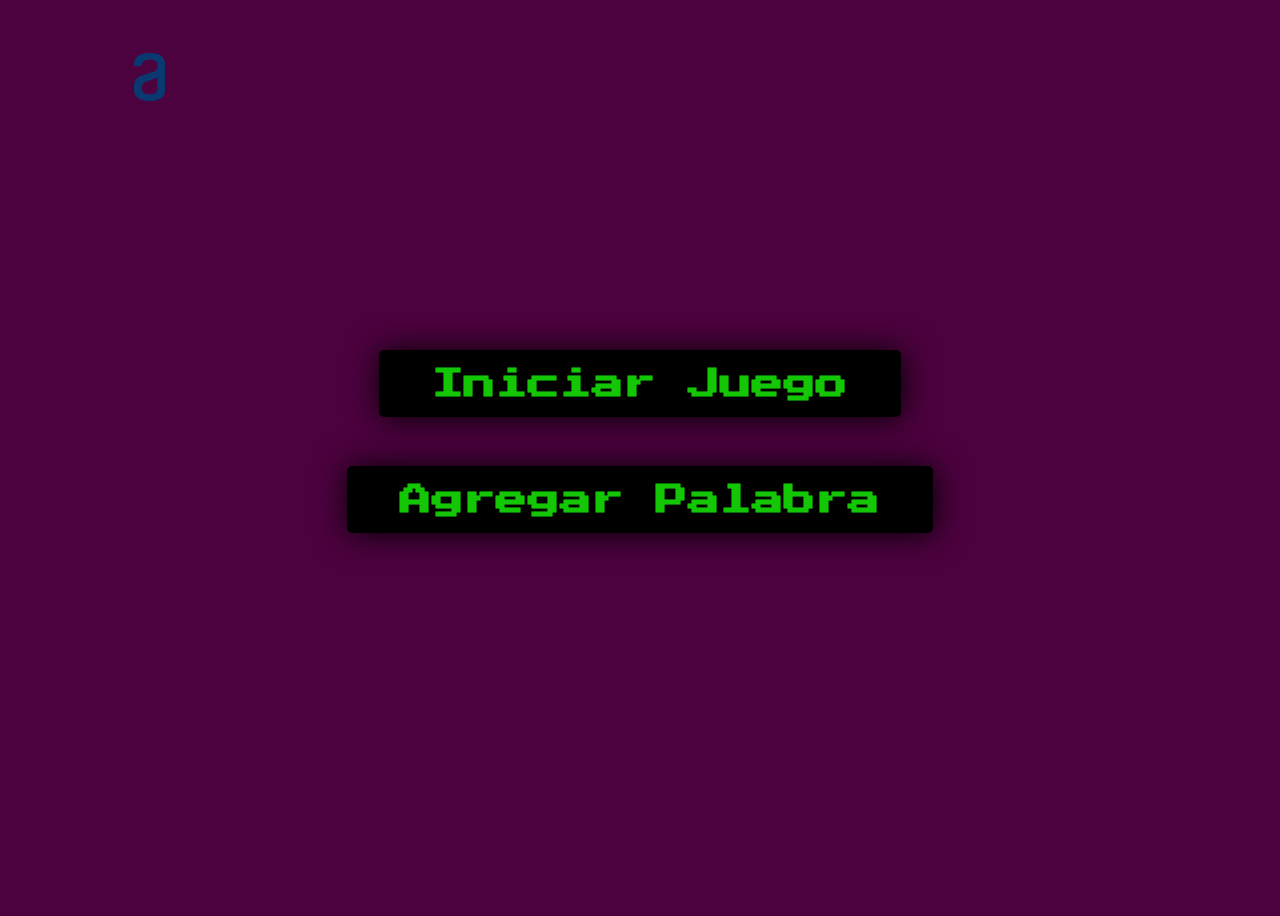
==== index.html @ e964baee "interfas de ingreso al juego" ====
<!DOCTYPE html>
<html lang="es">
    <head>
        <meta charset="UTF-8">
        <title>Inicio</title>
        <link rel="stylesheet" href="style.css">
    </head>
    <body>
        <header>
            <div class="Alura">
                <img src="images/Vector.png" alt="logo ALURA">
            </div>
        </header>
        <main>
            <div class="buttons">
                <div class="button1">
                    <a href="Iniciar Juego" id="playInit">Iniciar Juego</a>
                    <link href="https://fonts.googleapis.com/css2?family=Press+Start+2P&display=swap" rel="stylesheet">
                </div>
                <div class="button2">
                    <a href="addText.html" id="goAdd">Agregar Palabra</a>
                    <link href="https://fonts.googleapis.com/css2?family=Press+Start+2P&display=swap" rel="stylesheet">
                </div>
            </div>
        </main>
        <footer>

        </footer>
        <script src="script.js"></script>
    </body>
</html>
---- style.css ----
body{
    min-height: 100vh;
    background: #4c023e;
}
header{
    width: 100%;
    height: 10vh;
}
.Alura{
    position: relative;
    top: 50%;
    left: 10%;
    display: inline-block;
}
main{
    height: 80vh;
    width: 100%;
}
.buttons{
    padding: 15%;
}
.button1{
    margin: 5em 0;
    width: 100%;
    text-align: center;
    transition: 1s;
}
.button1 a{
    text-decoration: none;
    padding: 2% 6%;
    font-family: 'Press Start 2P', cursive;
    font-size: 2em;
    font-weight: 900;
    border-radius: 5px;
    background: #000000;
    color: #14c704;
    box-shadow: 1px 1px 1em #000000;
}
.button1:hover{
    transform: scale(1.2);
}
.button2{
    margin: 5em 0;
    width: 100%;
    text-align: center;
    transition: 1s; 
}
.button2 a{
    text-decoration: none;
    padding: 2% 6%;
    font-family: 'Press Start 2P', cursive;
    font-size: 2em;
    font-weight: 900;
    border-radius: 5px;
    background: #000000;
    color: #14c704;
    box-shadow: 1px 1px 1em #000000;  
}
.button2:hover{
    transform: scale(1.2);
}
footer{
    width: 100vh;
    height: 100%;
}
/*agregar texto*/
.textArea{
    position: relative;
    top: 15%;
    text-align: center;
}
.textArea textarea{
    width: 50%;
    height: 40vh;
    border-radius: 10px;
    box-shadow: 1px 1px 1em #000000;
    font-family: 'Press Start 2P', cursive;
    resize: none;
    font-size: 2em;
    text-transform: uppercase;
    background: #000000;
    color: #14c704;
    text-align: center;
    border: none;
}
.button3{
    text-align: center;
    position: relative;
    top: 20%;
}
.button3 input{
    background: #000000;
    padding: 2% 5%;
    color: #14c704;
    border-radius: 5px;
    cursor: pointer;
    transition: 1s;
    font-family: 'Press Start 2P', cursive;
    font-weight: 800;
    font-size: 2em;
}
.button3 input:hover{
    transform: scale(1.1);
}
.button4{
    text-align: center;
    position: relative;
    top: 25%;
    width: 50%;
    left: 25%;
    transition: 1s;
}
.button4 a{
    text-decoration: none;
    padding: 2% 5%;
    background: #000000;
    color: #14c704;
    font-family: 'Press Start 2P', cursive;
    font-size: 2em;
    font-weight: 900;
    cursor: pointer;
    border-radius: 5px;
}
.button4:hover{
    transform: scale(1.1);
}
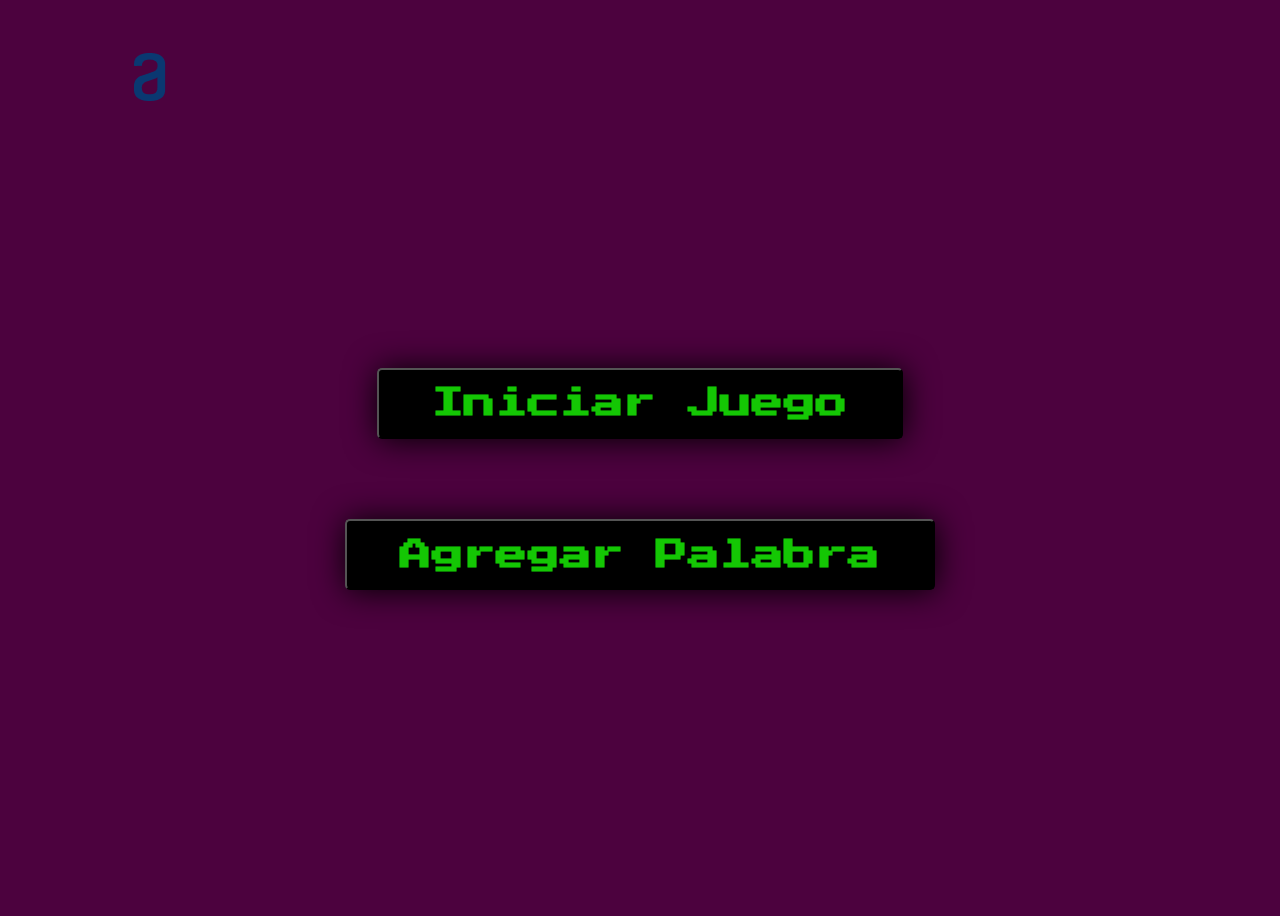
==== commit b0e27eea: "fin del desarrollo del juego" ====
--- a/index.html
+++ b/index.html
@@ -12,15 +12,66 @@
             </div>
         </header>
         <main>
-            <div class="buttons">
+            <div class="buttons" id="buttons">
                 <div class="button1">
-                    <a href="Iniciar Juego" id="playInit">Iniciar Juego</a>
+                    <button>Iniciar Juego</button>
                     <link href="https://fonts.googleapis.com/css2?family=Press+Start+2P&display=swap" rel="stylesheet">
                 </div>
                 <div class="button2">
-                    <a href="addText.html" id="goAdd">Agregar Palabra</a>
+                    <button>Agregar Palabra</button>
                     <link href="https://fonts.googleapis.com/css2?family=Press+Start+2P&display=swap" rel="stylesheet">
                 </div>
+            </div>
+            <div id="addText">
+                <div class="textArea">
+                    <textarea name="" id="text" cols="30" rows="10" placeholder="ingresa el texto aqui"></textarea>
+                    <link href="https://fonts.googleapis.com/css2?family=Press+Start+2P&display=swap" rel="stylesheet">
+                </div>
+                <div class="button3">
+                    <input type="submit" value="Agregar palabra" id="buttonAdd">
+                    <link href="https://fonts.googleapis.com/css2?family=Press+Start+2P&display=swap" rel="stylesheet">
+                </div>
+                <div class="button4">
+                    <button>Regresar</button>
+                    <link href="https://fonts.googleapis.com/css2?family=Press+Start+2P&display=swap" rel="stylesheet">
+                </div>
+            </div>
+            <div id="Grafic">
+                <div class="canvas">
+                    <canvas width="400" height="400"></canvas>  
+                </div>
+                <div id="buttons2">
+                    <div id="usedLetters">
+                    </div>
+                    <div id="addWord">
+                    </div>
+                    <div class="button5">
+                        <button>Agregar Palabra</button>
+                        <link href="https://fonts.googleapis.com/css2?family=Press+Start+2P&display=swap" rel="stylesheet">
+                    </div>
+                </div>
+                <div id="buttons3">
+                    <div id="gameOver">
+                        <div class="text1">
+                            <p>Fin del Juego</p>
+                        </div>
+                        <div class="button6">
+                            <button>Jugar de Nuevo</button>
+                            <link href="https://fonts.googleapis.com/css2?family=Press+Start+2P&display=swap" rel="stylesheet">
+                        </div>
+                    </div>
+                </div>
+                <div id="buttons4">
+                    <div id="goodGame">
+                        <div class="text2">
+                            <p>Buen Juego</p>
+                        </div>
+                        <div class="button7">
+                            <button>Jugar de Nuevo</button>
+                            <link href="https://fonts.googleapis.com/css2?family=Press+Start+2P&display=swap" rel="stylesheet">
+                        </div>
+                    </div>
+                </div>  
             </div>
         </main>
         <footer>
--- a/style.css
+++ b/style.css
@@ -25,7 +25,7 @@
     text-align: center;
     transition: 1s;
 }
-.button1 a{
+.button1 button{
     text-decoration: none;
     padding: 2% 6%;
     font-family: 'Press Start 2P', cursive;
@@ -45,7 +45,7 @@
     text-align: center;
     transition: 1s; 
 }
-.button2 a{
+.button2 button{
     text-decoration: none;
     padding: 2% 6%;
     font-family: 'Press Start 2P', cursive;
@@ -64,6 +64,10 @@
     height: 100%;
 }
 /*agregar texto*/
+#addText{
+    display: none;
+    height: 80%;
+}
 .textArea{
     position: relative;
     top: 15%;
@@ -98,6 +102,7 @@
     font-family: 'Press Start 2P', cursive;
     font-weight: 800;
     font-size: 2em;
+    box-shadow: 1px 1px 1em #000000;
 }
 .button3 input:hover{
     transform: scale(1.1);
@@ -110,17 +115,144 @@
     left: 25%;
     transition: 1s;
 }
-.button4 a{
-    text-decoration: none;
-    padding: 2% 5%;
-    background: #000000;
-    color: #14c704;
-    font-family: 'Press Start 2P', cursive;
-    font-size: 2em;
-    font-weight: 900;
-    cursor: pointer;
-    border-radius: 5px;
+.button4 button{
+    text-decoration: none;
+    padding: 2% 5%;
+    background: #000000;
+    color: #14c704;
+    font-family: 'Press Start 2P', cursive;
+    font-size: 2em;
+    font-weight: 900;
+    cursor: pointer;
+    border-radius: 5px;
+    box-shadow: 1px 1px 1em #000000;
 }
 .button4:hover{
     transform: scale(1.1);
+}
+/*grafica*/
+#Grafic{
+    display: none;
+    height: 80%;
+    margin: 5em;
+}
+.canvas{
+   text-align: center;
+   border-radius: 10px;
+   background: #000000;
+   box-shadow: 1px 1px 1em #000000;
+}
+.button5{
+    text-align: center;
+    position: relative;
+    top: 2%;
+    width: 50%;
+    left: 25%;
+    transition: 1s;
+}
+.button5 button{
+    text-decoration: none;
+    padding: 2% 5%;
+    background: #000000;
+    color: #14c704;
+    font-family: 'Press Start 2P', cursive;
+    font-size: 1.5em;
+    font-weight: 900;
+    cursor: pointer;
+    border-radius: 5px;
+    box-shadow: 1px 1px 1em #000000;
+}
+.button5:hover{
+    transform: scale(1.1);
+}
+#usedLetters{
+    font-weight: 900;
+    font-size: 1.5em;
+    margin: 10px;
+}
+#addWord{
+    text-align: center;
+    margin: 2em;
+}
+.letter{
+    margin: 0 7px;
+    position: relative;
+    text-decoration: underline;
+    font-family: 'Press Start 2P', cursive;
+}
+.hidden{
+    color: transparent;
+    text-decoration-color: #14c704;
+}
+#buttons3{
+    display: none;
+    height: 80%;
+    margin: 5em;
+    text-align: center;
+}
+.text1 p{
+    text-decoration: none;
+    padding: 2% 5%;
+    background: #000000;
+    color: #14c704;
+    font-family: 'Press Start 2P', cursive;
+    font-size: 1.5em;
+    font-weight: 900;
+    cursor: pointer;
+    border-radius: 5px;
+    box-shadow: 1px 1px 1em #000000;
+}
+.text1:hover{
+    transform: scale(1.1);
+}
+.button6 button{
+    text-decoration: none;
+    padding: 2% 5%;
+    background: #000000;
+    color: #14c704;
+    font-family: 'Press Start 2P', cursive;
+    font-size: 1.5em;
+    font-weight: 900;
+    cursor: pointer;
+    border-radius: 5px;
+    box-shadow: 1px 1px 1em #000000;
+}
+.button6:hover{
+    transform: scale(1.1);
+}
+#buttons4{
+    display: none;
+    height: 80%;
+    margin: 5em;
+    text-align: center;
+}
+.text2 p{
+    text-decoration: none;
+    padding: 2% 5%;
+    background: #000000;
+    color: #14c704;
+    font-family: 'Press Start 2P', cursive;
+    font-size: 1.5em;
+    font-weight: 900;
+    cursor: pointer;
+    border-radius: 5px;
+    box-shadow: 1px 1px 1em #000000;
+}
+.text2:hover{
+    transform: scale(1.1);
+}
+.button7 button{
+    text-decoration: none;
+    padding: 2% 5%;
+    background: #000000;
+    color: #14c704;
+    font-family: 'Press Start 2P', cursive;
+    font-size: 1.5em;
+    font-weight: 900;
+    cursor: pointer;
+    border-radius: 5px;
+    box-shadow: 1px 1px 1em #000000;
+}
+.button7:hover{
+    transform: scale(1.1);
 }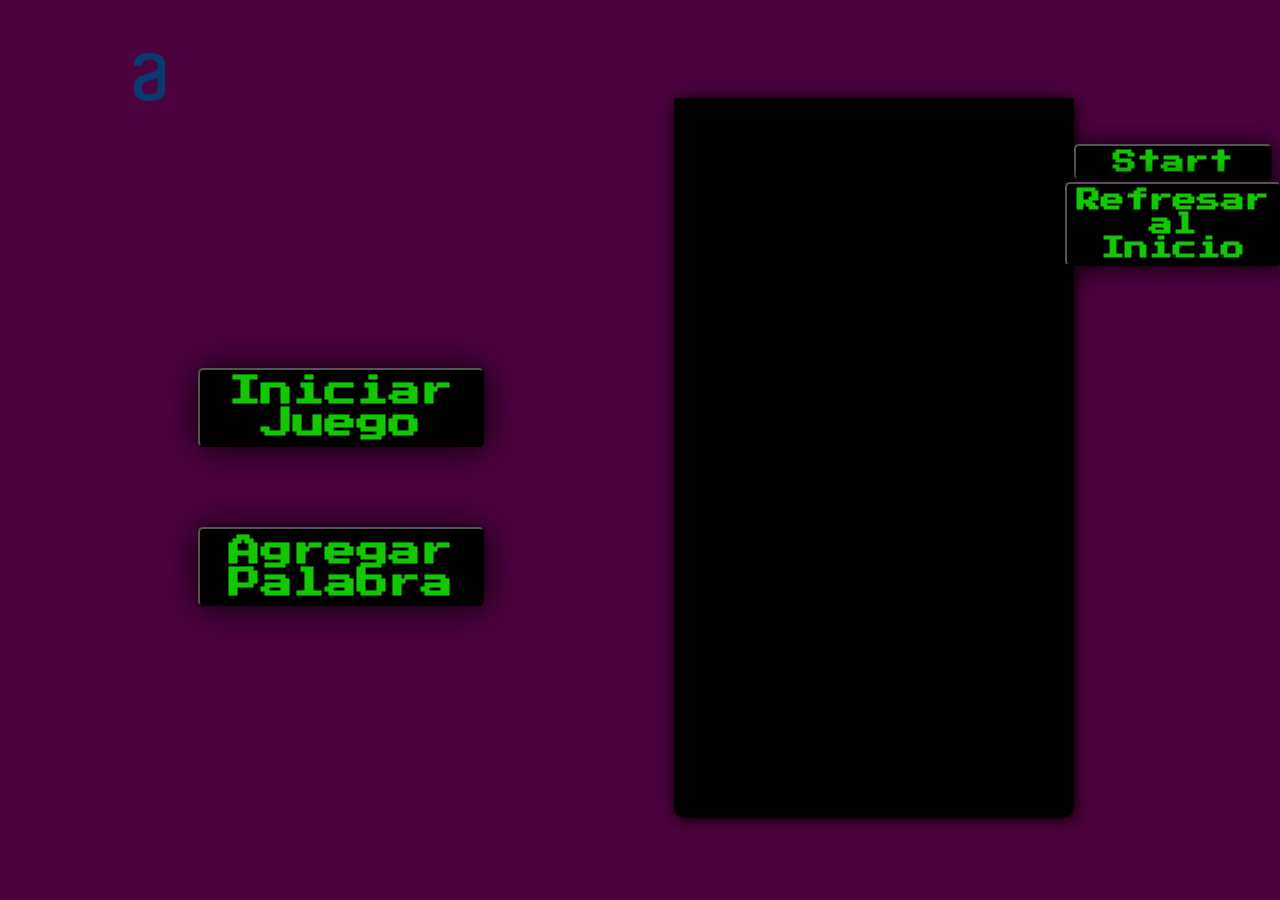
==== commit 07bccb3f: "mas reponsive" ====
--- a/index.html
+++ b/index.html
@@ -46,8 +46,14 @@
                     <div id="addWord">
                     </div>
                     <div class="button5">
-                        <button>Agregar Palabra</button>
+                        <button>Start</button>
                         <link href="https://fonts.googleapis.com/css2?family=Press+Start+2P&display=swap" rel="stylesheet">
+                        <div class="introText">
+                            <textarea name="" id="" cols="30" rows="10"></textarea>
+                        </div>
+                    </div>
+                    <div class="button8">
+                        <button>Refresar al Inicio</button>
                     </div>
                 </div>
                 <div id="buttons3">
@@ -64,7 +70,7 @@
                 <div id="buttons4">
                     <div id="goodGame">
                         <div class="text2">
-                            <p>Buen Juego</p>
+                            <p>Ganaste, Felicidades</p>
                         </div>
                         <div class="button7">
                             <button>Jugar de Nuevo</button>
--- a/style.css
+++ b/style.css
@@ -146,8 +146,6 @@
     text-align: center;
     position: relative;
     top: 2%;
-    width: 50%;
-    left: 25%;
     transition: 1s;
 }
 .button5 button{
@@ -161,6 +159,7 @@
     cursor: pointer;
     border-radius: 5px;
     box-shadow: 1px 1px 1em #000000;
+    width: 100%;
 }
 .button5:hover{
     transform: scale(1.1);
@@ -173,12 +172,38 @@
 #addWord{
     text-align: center;
     margin: 2em;
+}
+.button5 .introText{
+    display: none;
+}
+.button8{
+    text-align: center;
+    position: relative;
+    width: 100%;
+    transition: 1s;
+    margin: 1rem 0;
+}
+.button8 button{
+    text-decoration: none;
+    padding: 2% 5%;
+    background: #000000;
+    color: #14c704;
+    font-family: 'Press Start 2P', cursive;
+    font-size: 1.5em;
+    font-weight: 900;
+    cursor: pointer;
+    border-radius: 5px;
+    box-shadow: 1px 1px 1em #000000;
+}
+.button8:hover{
+    transform: scale(1.1);
 }
 .letter{
     margin: 0 7px;
     position: relative;
     text-decoration: underline;
     font-family: 'Press Start 2P', cursive;
+    color: #14c704;
 }
 .hidden{
     color: transparent;
@@ -232,7 +257,7 @@
     background: #000000;
     color: #14c704;
     font-family: 'Press Start 2P', cursive;
-    font-size: 1.5em;
+    font-size: 1em;
     font-weight: 900;
     cursor: pointer;
     border-radius: 5px;
@@ -255,4 +280,28 @@
 }
 .button7:hover{
     transform: scale(1.1);
+}
+@media only screen and (min-width: 768px){
+    body{
+        min-height: 100%;
+    }
+    #Grafic{
+        display: flex;
+        height: 100%;
+        margin: 0;
+        width: 80%;
+    }
+    main{
+        display: flex;
+        justify-content: center;
+        flex-basis: 80%;
+    }
+    .button8{
+        display: flex;
+        justify-content: center;
+        margin: 1rem 0;
+    }
+    .button8 button{
+
+    }
 }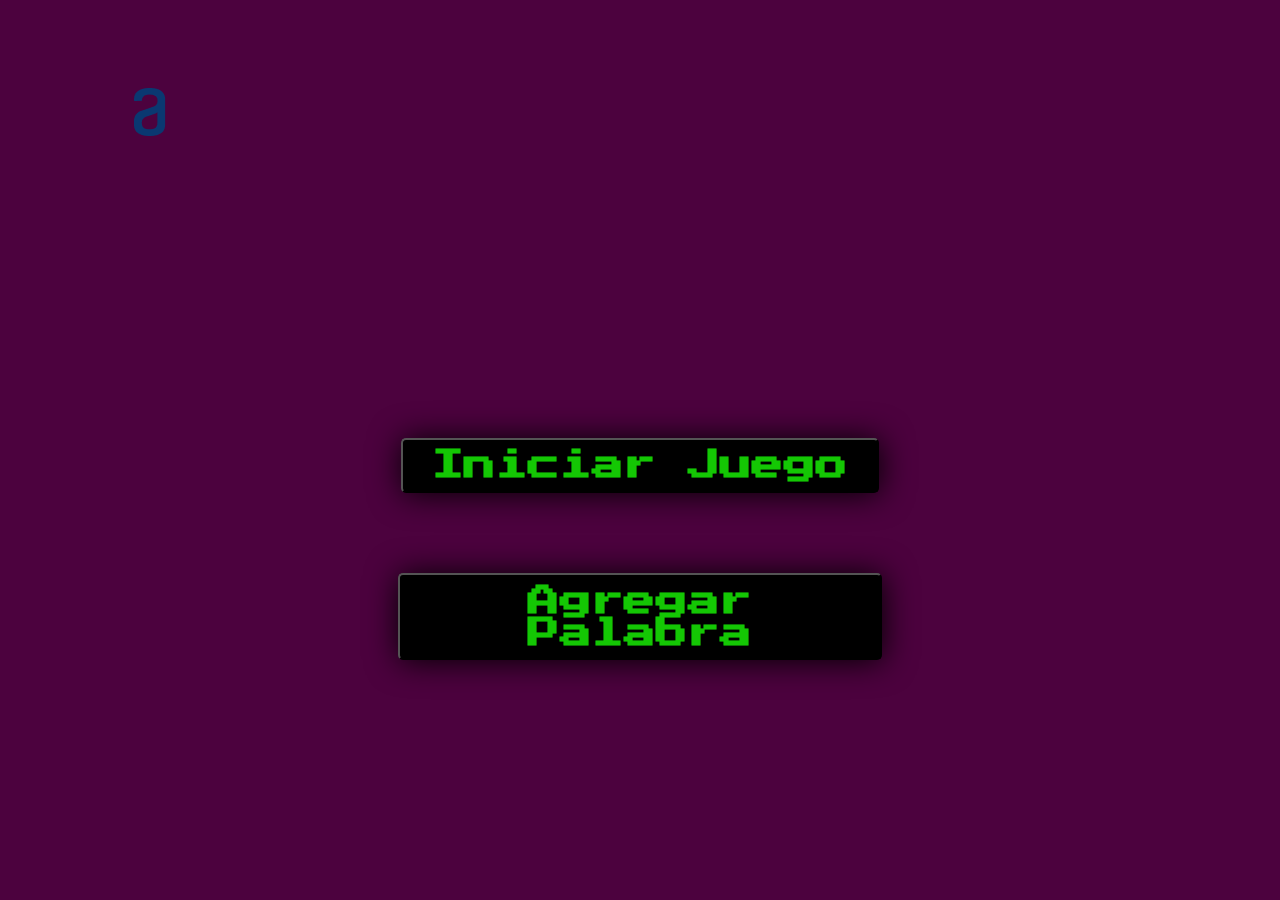
==== commit d3053b7a: "version mejorada para celular y tablet" ====
--- a/index.html
+++ b/index.html
@@ -46,10 +46,12 @@
                     <div id="addWord">
                     </div>
                     <div class="button5">
-                        <button>Start</button>
-                        <link href="https://fonts.googleapis.com/css2?family=Press+Start+2P&display=swap" rel="stylesheet">
+                        <div id="button5">
+                            <button>Start</button>
+                            <link href="https://fonts.googleapis.com/css2?family=Press+Start+2P&display=swap" rel="stylesheet">
+                        </div>
                         <div class="introText">
-                            <textarea name="" id="" cols="30" rows="10"></textarea>
+                            <textarea name="" id="textArea" cols="30" rows="10" placeholder="Ingresa acá la letra"></textarea>
                         </div>
                     </div>
                     <div class="button8">
--- a/style.css
+++ b/style.css
@@ -4,7 +4,7 @@
 }
 header{
     width: 100%;
-    height: 10vh;
+    height: 10rem;
 }
 .Alura{
     position: relative;
@@ -164,6 +164,9 @@
 .button5:hover{
     transform: scale(1.1);
 }
+.button5 #button5{
+    display: block;
+}
 #usedLetters{
     font-weight: 900;
     font-size: 1.5em;
@@ -173,8 +176,16 @@
     text-align: center;
     margin: 2em;
 }
-.button5 .introText{
-    display: none;
+.introText #textArea{
+    display: none;
+    width: 100%;
+    height: 2rem;
+    text-align: center;
+    resize: none;
+    background: #4c023e;
+    border: none;
+    font-size: 30px;
+    text-transform: uppercase;
 }
 .button8{
     text-align: center;
@@ -209,6 +220,9 @@
     color: transparent;
     text-decoration-color: #14c704;
 }
+#buttons2{
+    padding: 1rem;
+}
 #buttons3{
     display: none;
     height: 80%;
@@ -227,9 +241,6 @@
     border-radius: 5px;
     box-shadow: 1px 1px 1em #000000;
 }
-.text1:hover{
-    transform: scale(1.1);
-}
 .button6 button{
     text-decoration: none;
     padding: 2% 5%;
@@ -262,9 +273,6 @@
     cursor: pointer;
     border-radius: 5px;
     box-shadow: 1px 1px 1em #000000;
-}
-.text2:hover{
-    transform: scale(1.1);
 }
 .button7 button{
     text-decoration: none;
@@ -286,7 +294,6 @@
         min-height: 100%;
     }
     #Grafic{
-        display: flex;
         height: 100%;
         margin: 0;
         width: 80%;
